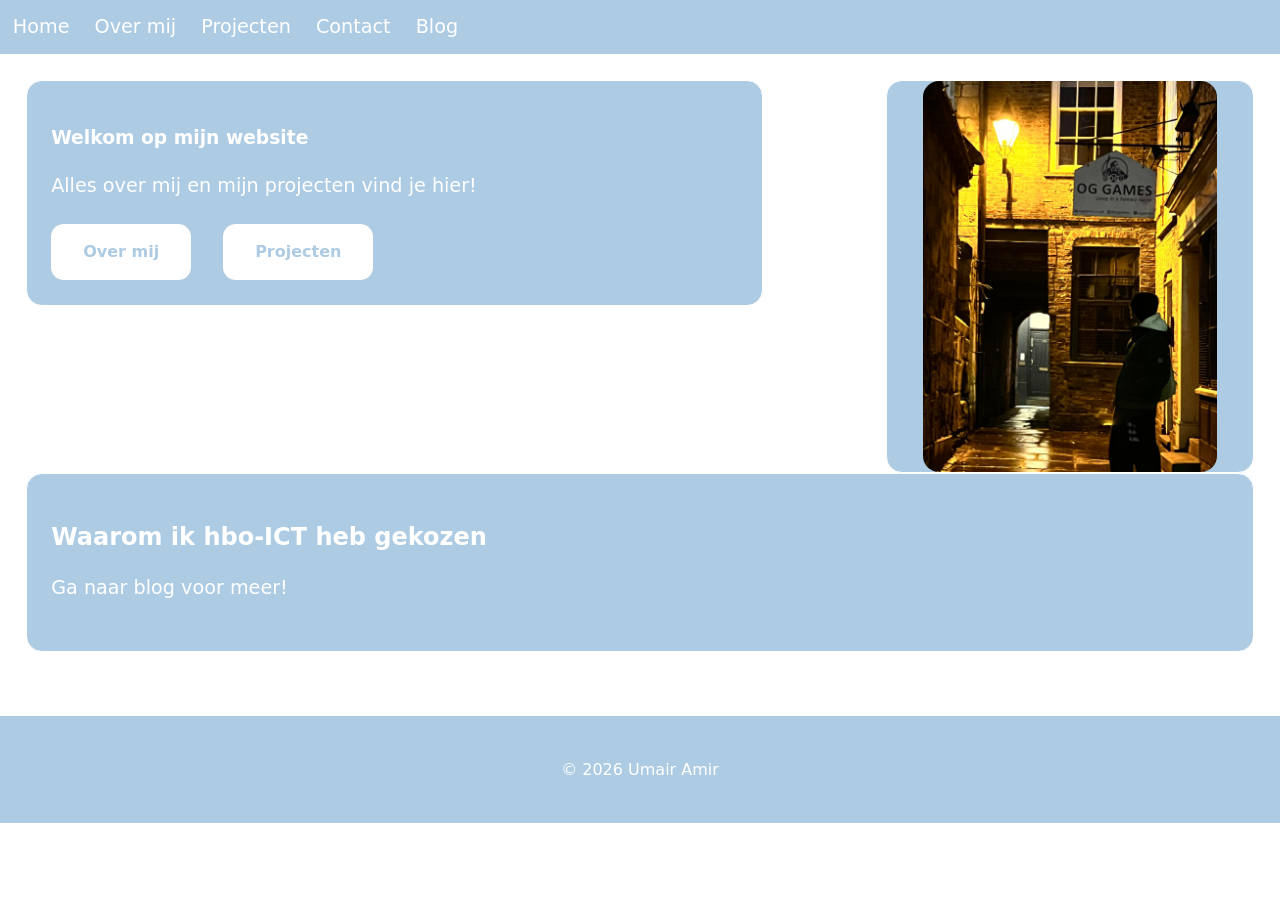
==== index.html @ 62145687 "datums" ====
<!DOCTYPE html>
<html lang="en">
<head>
    <link rel="stylesheet" href="style.css">
    <meta charset="UTF-8">
    <meta name="viewport" content="width=device-width, initial-scale=1.0">
    <title>Home</title>
</head>
<body>

    <nav class="navbar">
        <ul>
            <li><a href="index.html">Home</a></li>
            <li><a href="Over mij.html">Over mij</a></li>
            <li><a href="Projecten.html">Projecten</a></li>
            <li><a href="contact.html">Contact</a></li>
            <li><a href="blog.html">Blog</a></li>
        </ul>
    </nav>

    <main>

        <section class="top-flex">

            <section class="welkom-box">
                <h1>Welkom op mijn website</h1>
                <p>Alles over mij en mijn projecten vind je hier!</p>

                <section class="welkom-buttons">
                    <a href="Over mij.html" class="btn">Over mij</a>
                    <a href="Projecten.html" class="btn">Projecten</a>
                </section>
            </section>

            <aside class="foto-box">
                <img src="yorkpic.jpeg" alt="Foto van mij">
            </aside>

        </section>

<section class="blog-box" id="homeBlogBox" style="width: 100%;">

    <h2 id="homeBlogTitle">Waarom ik hbo‑ICT heb gekozen</h2>

    <p id="homeBlogText">
        Ga naar blog voor meer!
    </p>

</section>

<script>
    let currentHomeBlog = 1;

    const homeBlogTitle = document.getElementById("homeBlogTitle");
    const homeBlogText = document.getElementById("homeBlogText");

    function switchHomeBlog() {
        if (currentHomeBlog === 1) {
            currentHomeBlog = 2;

            homeBlogTitle.textContent = "Hoe ik projecten aanpak";
            homeBlogText.textContent =
                "Ga naar blog voor meer!";
        } else {
            currentHomeBlog = 1;

            homeBlogTitle.textContent = "Waarom ik hbo‑ICT heb gekozen";
            homeBlogText.textContent =
                "Ga naar blog voor meer!";
        }
    }

    setInterval(switchHomeBlog, 4000); //AI//
</script>
</main>
<footer>
    <p>© 2026 Umair Amir</p>
</footer>

</body>
</html>
---- style.css ----
* {
    box-sizing: border-box;
}

body {
    margin: 0;
    background-color: white;
    font-family: system-ui, sans-serif;
    color: #222;
    line-height: 1.5;
}

.navbar {
    width: 100%;
    background-color: rgb(173, 203, 227);
    padding: 1%;
}

.navbar ul {
    list-style: none;
    margin: 0;
    padding: 0;
    width: 100%;
    display: flex;
    gap: 2%;
    flex-wrap: wrap;
}

.navbar a {
    color: white;
    text-decoration: none;
    font-size: 1.2rem;
    font-weight: 500;
}

.navbar a:hover {
    color: #e6e6e6;
}

main {
    width: 100%;
    padding: 2%;
    display: flex;
    flex-direction: column;
    gap: 3%;
}

.top-flex {
    width: 100%;
    display: flex;
    gap: 5%;
    align-items: flex-start;
    justify-content: space-between;
    flex-wrap: wrap;
}

.welkom-box,
.content-box,
.projects-box,
.blog-box {
    width: 60%;
    background-color: rgb(173, 203, 227);
    border: 0.1rem solid #fff;
    border-radius: 1rem;
    padding: 2%;
}

.welkom-box h1,
.content-box h1,
.projects-box h1,
.blog-box h1,
.blog-box h2 {
    color: #fff;
    margin-bottom: 1rem;
}

.welkom-box p,
.content-box p,
.projects-box p,
.blog-box p {
    color: #fff;
    font-size: 1.2rem;
    margin-bottom: 1.5rem;
}

.welkom-buttons {
    margin-top: 1rem;
    display: flex;
    gap: 2rem;
}

.btn {
    background-color: white;
    color: rgb(173, 203, 227);
    padding: 1rem 2rem;
    border-radius: 0.8rem;
    text-decoration: none;
    font-weight: bold;
    transition: 0.2s;
}

.btn:hover {
    background-color: #eee;
}

.foto-box,
.overmij-foto-box {
    width: 30%;
    height: 40%;
    background-color: rgb(173, 203, 227);
    border-radius: 1rem;
    border: 0.1rem solid #fff;
    display: flex;
    justify-content: center;
    align-items: center;
}

.foto-box img,
.overmij-foto-box img {
    width: 80%;
    height: auto;
    border-radius: 1rem;
}


.blog-articles {
    display: flex;
    flex-direction: column;
    gap: 5%;
}

article.blog-preview {
    background-color: white;
    padding: 2%;
    border-radius: 1rem;
}

article.blog-preview h3 {
    margin: 0 0 1%;
    color: #222;
}

article.blog-preview p {
    margin: 0;
    color: #333;
}

.projects-list {
    display: flex;
    flex-direction: column;
    gap: 2%;
}

article.project-item {
    background-color: white;
    padding: 2%;
    border-radius: 1rem;
}

article.project-item h2 {
    margin: 0 0 1%;
    color: #222;
}

article.project-item p {
    margin: 0;
    color: #333;
}

footer {
    width: 100%;
    margin-top: 3%;
    padding: 2%;
    background-color: rgb(173, 203, 227);
    color: #fff;
    font-size: 1rem;
    text-align: center;
}

@media (max-width: 480px) {
    .top-flex {
        flex-direction: column;
        gap: 3%;
    }

    .welkom-box,
    .content-box,
    .projects-box,
    .blog-box {
        width: 100%;
    }

    .foto-box,
    .overmij-foto-box {
        width: 100%;
        height: auto;
    }

    .navbar ul {
        justify-content: center;
    }
}

@media (max-width: 1024px) {
    .welkom-box,
    .content-box,
    .projects-box,
    .blog-box {
        width: 90%;
    }

    .foto-box,
    .overmij-foto-box {
        width: 50%;
        height: auto;
    }
}
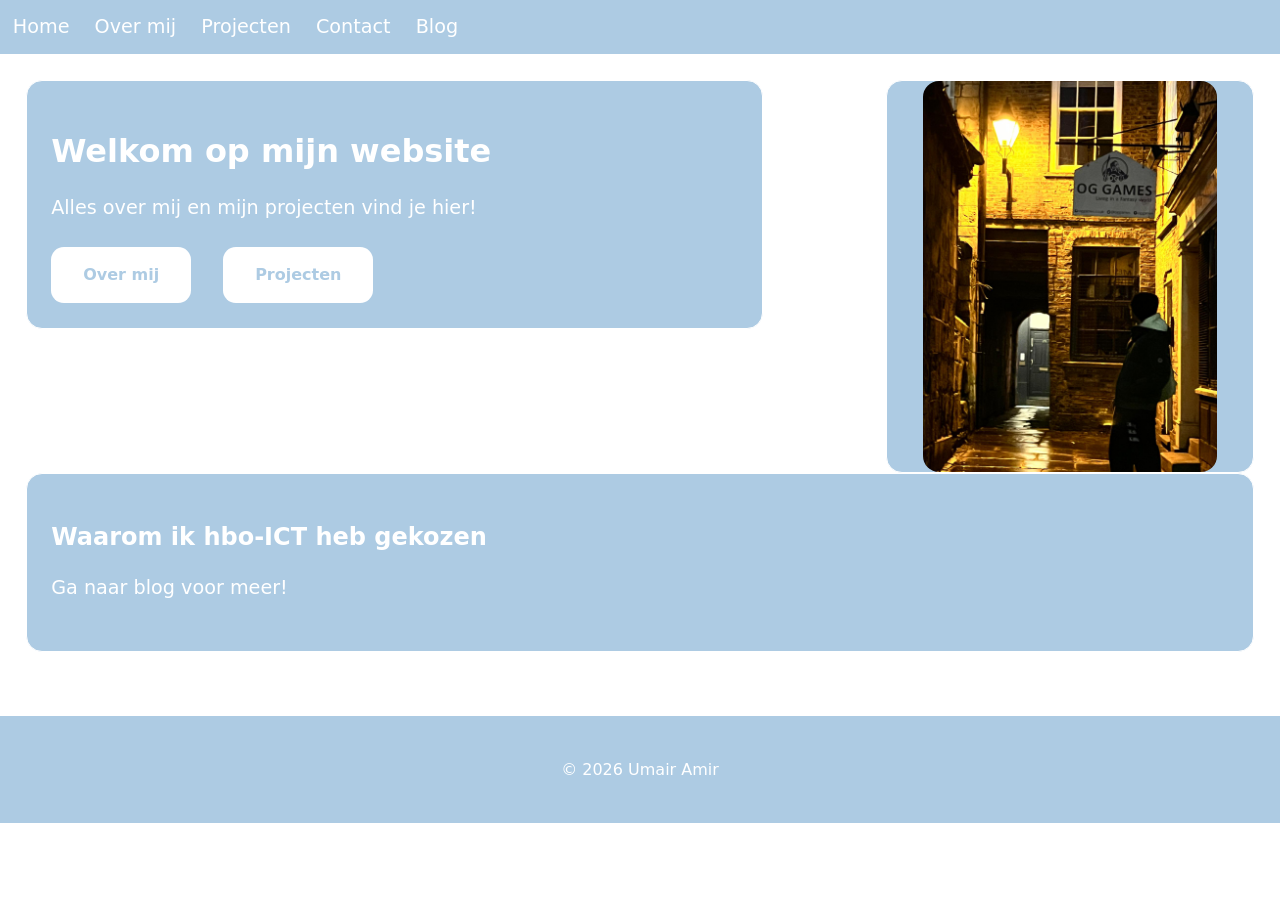
==== commit 9dfbc4e7: "feedback 1 verb deel 1" ====
--- a/index.html
+++ b/index.html
@@ -11,8 +11,8 @@
     <nav class="navbar">
         <ul>
             <li><a href="index.html">Home</a></li>
-            <li><a href="Over mij.html">Over mij</a></li>
-            <li><a href="Projecten.html">Projecten</a></li>
+            <li><a href="over-mij.html">Over mij</a></li>
+            <li><a href="projecten.html">Projecten</a></li>
             <li><a href="contact.html">Contact</a></li>
             <li><a href="blog.html">Blog</a></li>
         </ul>
@@ -20,23 +20,23 @@
 
     <main>
 
-        <section class="top-flex">
+        <div class="top-flex">
 
-            <section class="welkom-box">
+            <div class="welkom-box">
                 <h1>Welkom op mijn website</h1>
                 <p>Alles over mij en mijn projecten vind je hier!</p>
 
-                <section class="welkom-buttons">
+                <div class="welkom-buttons">
                     <a href="Over mij.html" class="btn">Over mij</a>
                     <a href="Projecten.html" class="btn">Projecten</a>
-                </section>
-            </section>
+                </div>
+            </div>
 
             <aside class="foto-box">
                 <img src="yorkpic.jpeg" alt="Foto van mij">
             </aside>
 
-        </section>
+        </div>
 
 <section class="blog-box" id="homeBlogBox" style="width: 100%;">
 
@@ -72,6 +72,7 @@
 
     setInterval(switchHomeBlog, 4000); //AI//
 </script>
+   <script src="js/api.js" defer></script>
 </main>
 <footer>
     <p>© 2026 Umair Amir</p>
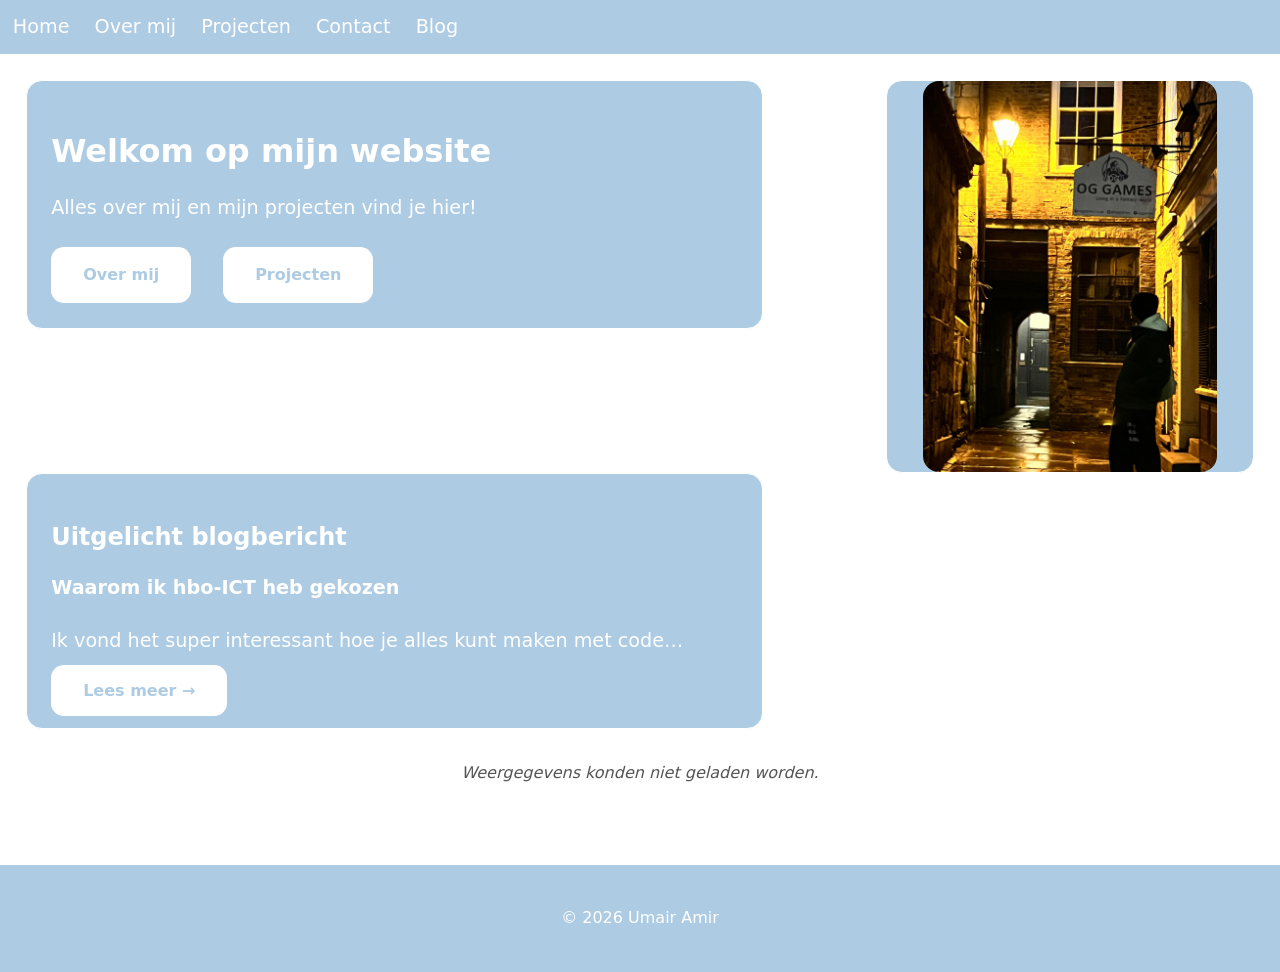
==== commit 2cb2af9c: "opdracht 2 API's Layout change etc" ====
--- a/index.html
+++ b/index.html
@@ -1,22 +1,24 @@
 <!DOCTYPE html>
-<html lang="en">
+<html lang="nl">
 <head>
-    <link rel="stylesheet" href="style.css">
     <meta charset="UTF-8">
     <meta name="viewport" content="width=device-width, initial-scale=1.0">
-    <title>Home</title>
+    <title>Home – Umair Amir</title>
+    <link rel="stylesheet" href="style.css">
 </head>
 <body>
 
-    <nav class="navbar">
-        <ul>
-            <li><a href="index.html">Home</a></li>
-            <li><a href="over-mij.html">Over mij</a></li>
-            <li><a href="projecten.html">Projecten</a></li>
-            <li><a href="contact.html">Contact</a></li>
-            <li><a href="blog.html">Blog</a></li>
-        </ul>
-    </nav>
+    <header>
+        <nav class="navbar" aria-label="Hoofdnavigatie">
+            <ul>
+                <li><a href="index.html" aria-current="page">Home</a></li>
+                <li><a href="over-mij.html">Over mij</a></li>
+                <li><a href="projecten.html">Projecten</a></li>
+                <li><a href="contact.html">Contact</a></li>
+                <li><a href="blog.html">Blog</a></li>
+            </ul>
+        </nav>
+    </header>
 
     <main>
 
@@ -27,56 +29,35 @@
                 <p>Alles over mij en mijn projecten vind je hier!</p>
 
                 <div class="welkom-buttons">
-                    <a href="Over mij.html" class="btn">Over mij</a>
-                    <a href="Projecten.html" class="btn">Projecten</a>
+                    <a href="over-mij.html" class="btn">Over mij</a>
+                    <a href="projecten.html" class="btn">Projecten</a>
                 </div>
             </div>
 
-            <aside class="foto-box">
+            <div class="foto-box">
                 <img src="yorkpic.jpeg" alt="Foto van mij">
-            </aside>
+            </div>
 
         </div>
 
-<section class="blog-box" id="homeBlogBox" style="width: 100%;">
+        <section class="blog-box" id="homeBlogBox">
+            <h2>Uitgelicht blogbericht</h2>
+            <p><strong>Waarom ik hbo-ICT heb gekozen</strong></p>
+            <p>Ik vond het super interessant hoe je alles kunt maken met code…</p>
+            <a href="blog.html" class="btn">Lees meer →</a>
+        </section>
 
-    <h2 id="homeBlogTitle">Waarom ik hbo‑ICT heb gekozen</h2>
-
-    <p id="homeBlogText">
-        Ga naar blog voor meer!
-    </p>
-
+    <section class="quote-line" aria-label="Weer in Den Haag">
+    <p id="weer-text">Weer laden…</p>
 </section>
 
-<script>
-    let currentHomeBlog = 1;
+    </main>
 
-    const homeBlogTitle = document.getElementById("homeBlogTitle");
-    const homeBlogText = document.getElementById("homeBlogText");
+    <footer>
+        <p>© 2026 Umair Amir</p>
+    </footer>
 
-    function switchHomeBlog() {
-        if (currentHomeBlog === 1) {
-            currentHomeBlog = 2;
-
-            homeBlogTitle.textContent = "Hoe ik projecten aanpak";
-            homeBlogText.textContent =
-                "Ga naar blog voor meer!";
-        } else {
-            currentHomeBlog = 1;
-
-            homeBlogTitle.textContent = "Waarom ik hbo‑ICT heb gekozen";
-            homeBlogText.textContent =
-                "Ga naar blog voor meer!";
-        }
-    }
-
-    setInterval(switchHomeBlog, 4000); //AI//
-</script>
-   <script src="js/api.js" defer></script>
-</main>
-<footer>
-    <p>© 2026 Umair Amir</p>
-</footer>
+    <script src="doc.js/api.js" defer></script>
 
 </body>
-</html>
+</html>
--- a/style.css
+++ b/style.css
@@ -152,19 +152,41 @@
 }
 
 article.project-item {
-    background-color: white;
-    padding: 2%;
-    border-radius: 1rem;
+    background-color: rgb(173, 203, 227);
+    border: 0.5rem solid #fff;
+    border-radius: 2rem;
+    padding: 2%;
+    display: flex;
+    gap: 1.5rem;
+    align-items: flex-start;
+    flex-wrap: wrap;
 }
 
 article.project-item h2 {
-    margin: 0 0 1%;
-    color: #222;
+    margin: 0 0 1rem;
+    color: #fff;
+    font-size: 1.5rem;
+    flex-basis: 100%;
 }
 
 article.project-item p {
-    margin: 0;
-    color: #333;
+    margin: 0 0 0.8rem;
+    color: #fff;
+    font-size: 1.2rem;
+}
+
+.project-afbeelding {
+    width: 100%;
+    max-width: 70%;
+    max-height: 40vh;
+    height: auto;
+    border-radius: .8rem;
+    object-fit: contain;
+    flex-shrink: 0;
+}
+.project-afbeelding-wrapper {
+    flex: 0 0 35%;
+    max-width: 35%;
 }
 
 footer {
@@ -215,3 +237,108 @@
         height: auto;
     }
 }
+
+/* ============================================
+   Formulier (buiten de media query!)
+   ============================================ */
+
+form.content-box {
+    display: flex;
+    flex-direction: column;
+    gap: 0.5rem;
+}
+
+/* Kop van het formulier: wit, net als "Contact" */
+form.content-box h2 {
+    color: #fff;
+    font-size: 1.6rem;
+    font-weight: 700;
+    margin: 0 0 1rem;
+}
+
+/* Labels: wit, net als de andere paragrafen */
+form.content-box label {
+    color: #fff;
+    font-size: 1.2rem;
+    font-weight: 500;
+    margin-top: 0.5rem;
+    font-family: inherit;
+}
+
+/* Invoervelden */
+form.content-box input,
+form.content-box textarea {
+    padding: 0.8rem;
+    border-radius: 0.6rem;
+    border: 1px solid #fff;
+    font-size: 1.1rem;
+    font-family: inherit;
+    width: 100%;
+    background-color: #fff;
+    color: #222;
+}
+
+form.content-box textarea {
+    min-height: 130px;
+    resize: vertical;
+}
+
+/* Ongeldige velden */
+form.content-box input[aria-invalid="true"],
+form.content-box textarea[aria-invalid="true"] {
+    border: 2px solid #b00020;
+    background-color: #fff5f5;
+}
+
+/* Foutmelding per veld: wit, valt op op het blauwe vlak */
+form.content-box span[role="alert"] {
+    color: #fff;
+    font-size: 1rem;
+    font-weight: 600;
+    min-height: 1.2em;
+}
+
+/* Bevestiging / status */
+#form-status {
+    margin-top: 1rem;
+    font-weight: bold;
+    color: #fff;
+    font-size: 1.1rem;
+}
+
+/* Verzendknop: precies zoals de LinkedIn/E-mail-knop */
+form.content-box button.btn {
+    display: inline-block;
+    background-color: white;
+    color: rgb(173, 203, 227);
+    padding: 1rem 2rem;
+    border-radius: 0.8rem;
+    border: none;
+    text-decoration: none;
+    font-weight: bold;
+    font-size: 1.2rem;
+    font-family: inherit;
+    cursor: pointer;
+    transition: 0.2s;
+    align-self: flex-start;
+    margin-top: 1rem;
+}
+
+form.content-box button.btn:hover {
+    background-color: #eee;
+}
+
+.quote-line {
+    max-width: 800px;
+    margin: 2rem auto 1rem;
+    padding: 0 1rem;
+    text-align: center;
+}
+
+.quote-line p {
+    color: #555;
+    font-size: 1rem;
+    font-style: italic;
+    line-height: 1.5;
+    margin: 0;
+}
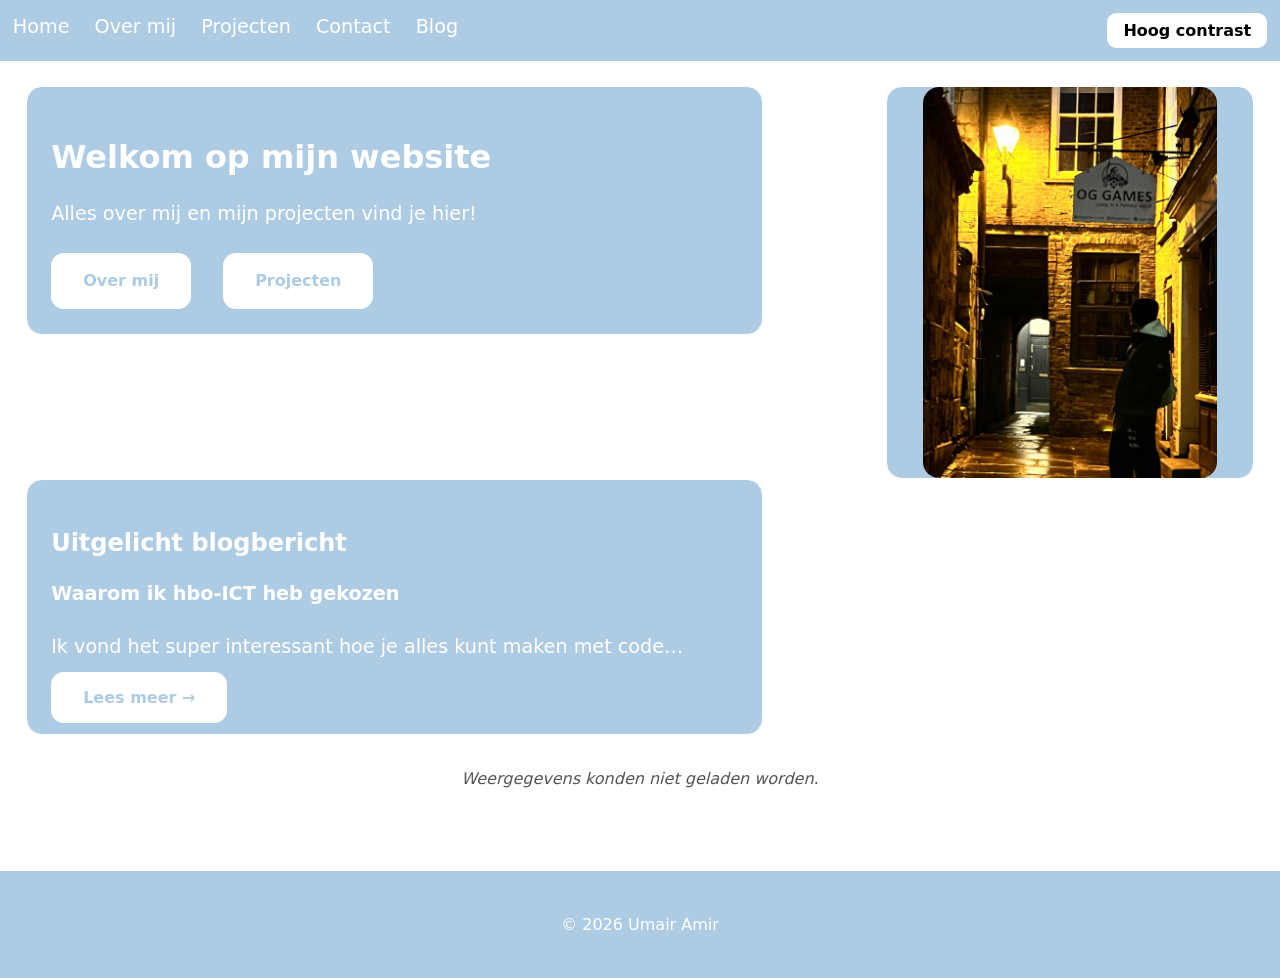
==== commit b5e52590: "colour blind mode!!!" ====
--- a/index.html
+++ b/index.html
@@ -9,15 +9,16 @@
 <body>
 
     <header>
-        <nav class="navbar" aria-label="Hoofdnavigatie">
-            <ul>
-                <li><a href="index.html" aria-current="page">Home</a></li>
-                <li><a href="over-mij.html">Over mij</a></li>
-                <li><a href="projecten.html">Projecten</a></li>
-                <li><a href="contact.html">Contact</a></li>
-                <li><a href="blog.html">Blog</a></li>
-            </ul>
-        </nav>
+       <nav class="navbar" aria-label="Hoofdnavigatie">
+    <ul>
+        <li><a href="index.html">Home</a></li>
+        <li><a href="over-mij.html">Over mij</a></li>
+        <li><a href="projecten.html">Projecten</a></li>
+        <li><a href="contact.html">Contact</a></li>
+        <li><a href="blog.html">Blog</a></li>
+        <li><button id="contrast-toggle" type="button" aria-pressed="false">Hoog contrast</button></li>
+    </ul>
+</nav>
     </header>
 
     <main>
@@ -56,8 +57,7 @@
     <footer>
         <p>© 2026 Umair Amir</p>
     </footer>
-
+    <script src="doc.js/contrast.js" defer></script>
     <script src="doc.js/api.js" defer></script>
-
 </body>
 </html>
--- a/style.css
+++ b/style.css
@@ -341,4 +341,77 @@
     font-style: italic;
     line-height: 1.5;
     margin: 0;
-}+}
+
+#contrast-toggle {
+    background-color: white;
+    color: black;
+    border: none;
+    padding: 0.5rem 1rem;
+    border-radius: 0.6rem;
+    font-weight: bold;
+    font-size: 1rem;
+    font-family: inherit;
+    cursor: pointer;
+    transition: 0.2s;
+}
+.navbar ul li:last-child {
+    margin-left: auto;
+}
+
+#contrast-toggle:hover {
+    background-color: #eee;
+}
+
+/* colourblind mode */
+body.hoog-contrast {
+    background-color: #000;
+    color: #fff;
+}
+
+body.hoog-contrast .navbar,
+body.hoog-contrast .welkom-box,
+body.hoog-contrast .content-box,
+body.hoog-contrast .projects-box,
+body.hoog-contrast .blog-box,
+body.hoog-contrast .foto-box,
+body.hoog-contrast .overmij-foto-box,
+body.hoog-contrast article.project-item,
+body.hoog-contrast footer {
+    background-color: #000;
+    border: 2px solid #fff;
+}
+
+body.hoog-contrast h1,
+body.hoog-contrast h2,
+body.hoog-contrast h3,
+body.hoog-contrast p,
+body.hoog-contrast label,
+body.hoog-contrast a,
+body.hoog-contrast .quote-line p {
+    color: #fff;
+}
+
+body.hoog-contrast .btn,
+body.hoog-contrast button.btn,
+body.hoog-contrast #contrast-toggle {
+    background-color: #fff;
+    color: #000;
+    border: 2px solid #fff;
+}
+
+body.hoog-contrast input,
+body.hoog-contrast textarea,
+body.hoog-contrast select {
+    background-color: #000;
+    color: #fff;
+    border: 2px solid #fff;
+}
+
+body.hoog-contrast .project-afbeelding {
+    border: 2px solid #fff;
+}
+
+body.hoog-contrast span[role="alert"] {
+    color: #ff6b6b;
+}
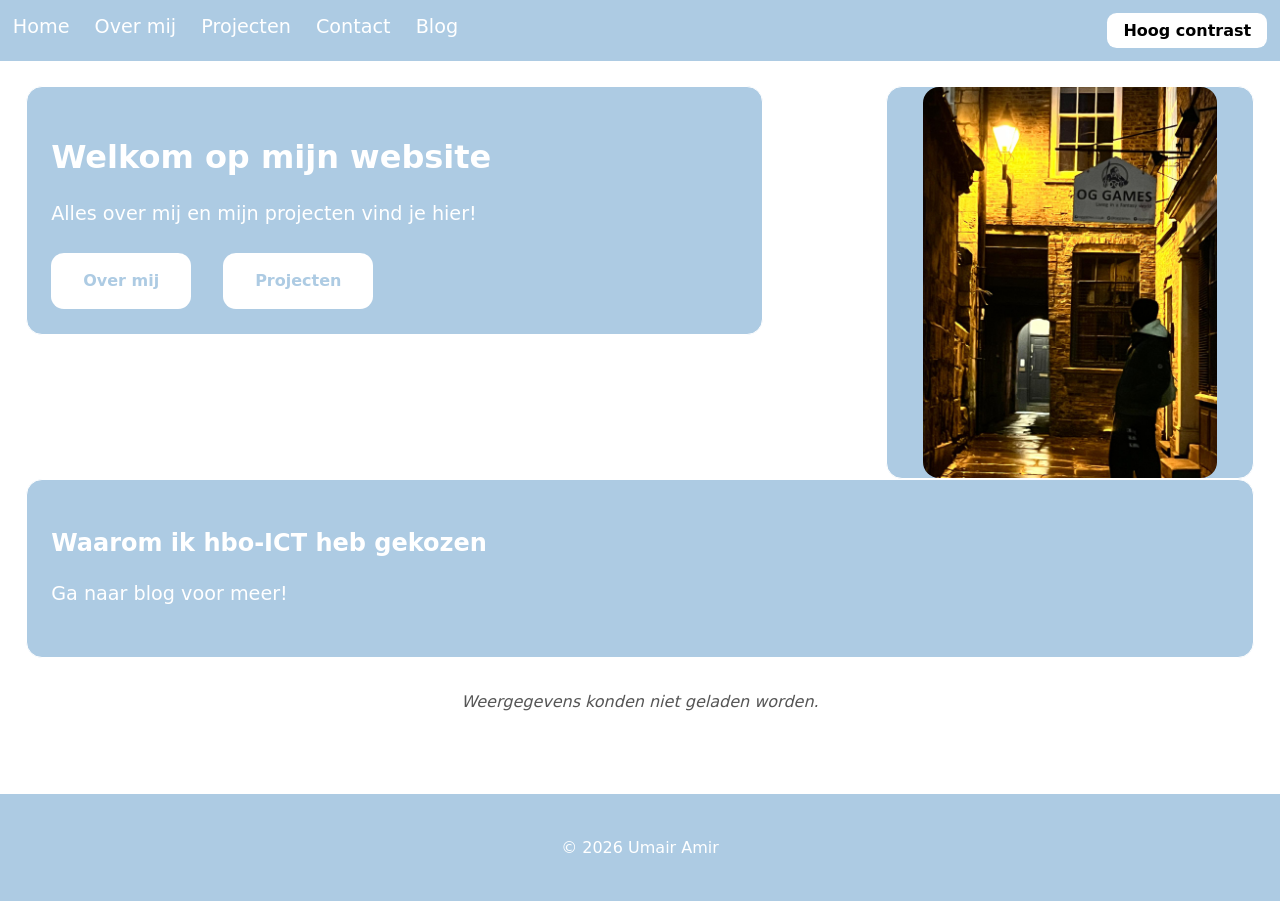
==== commit 6d3b7f51: "blog rotatie" ====
--- a/index.html
+++ b/index.html
@@ -41,12 +41,10 @@
 
         </div>
 
-        <section class="blog-box" id="homeBlogBox">
-            <h2>Uitgelicht blogbericht</h2>
-            <p><strong>Waarom ik hbo-ICT heb gekozen</strong></p>
-            <p>Ik vond het super interessant hoe je alles kunt maken met code…</p>
-            <a href="blog.html" class="btn">Lees meer →</a>
-        </section>
+    <section class="blog-box" id="homeBlogBox" style="width: 100%;">
+    <h2 id="homeBlogTitle">Waarom ik hbo-ICT heb gekozen</h2>
+    <p id="homeBlogText">Ga naar blog voor meer!</p>
+</section>
 
     <section class="quote-line" aria-label="Weer in Den Haag">
     <p id="weer-text">Weer laden…</p>
@@ -59,5 +57,23 @@
     </footer>
     <script src="doc.js/contrast.js" defer></script>
     <script src="doc.js/api.js" defer></script>
+    <script>
+    let currentHomeBlog = 1;
+
+    const homeBlogTitle = document.getElementById("homeBlogTitle");
+    const homeBlogText = document.getElementById("homeBlogText");
+    function switchHomeBlog() {
+        if (currentHomeBlog === 1) {
+            currentHomeBlog = 2;
+            homeBlogTitle.textContent = "Hoe ik projecten aanpak";
+            homeBlogText.textContent = "Ga naar blog voor meer!";
+        } else {
+            currentHomeBlog = 1;
+            homeBlogTitle.textContent = "Waarom ik hbo-ICT heb gekozen";
+            homeBlogText.textContent = "Ga naar blog voor meer!";
+        }
+    }
+    setInterval(switchHomeBlog, 4000); //ai
+</script>
 </body>
 </html>
--- a/style.css
+++ b/style.css
@@ -151,6 +151,32 @@
     gap: 2%;
 }
 
+/* Projectfilter: zelfde font als de rest */
+.project-filter {
+    margin-top: 1rem;
+    display: flex;
+    align-items: center;
+    gap: 1rem;
+    flex-wrap: wrap;
+}
+
+.project-filter label {
+    color: #fff;
+    font-size: 1.2rem;
+    font-weight: 500;
+    font-family: inherit;
+}
+
+.project-filter select {
+    padding: 0.5rem 1rem;
+    border-radius: 0.6rem;
+    border: 2px solid white;
+    background-color: white;
+    color: #222;
+    font-size: 1.1rem;
+    font-family: inherit;
+    cursor: pointer;
+}
 article.project-item {
     background-color: rgb(173, 203, 227);
     border: 0.5rem solid #fff;
@@ -238,9 +264,6 @@
     }
 }
 
-/* ============================================
-   Formulier (buiten de media query!)
-   ============================================ */
 
 form.content-box {
     display: flex;
@@ -248,7 +271,6 @@
     gap: 0.5rem;
 }
 
-/* Kop van het formulier: wit, net als "Contact" */
 form.content-box h2 {
     color: #fff;
     font-size: 1.6rem;
@@ -256,7 +278,6 @@
     margin: 0 0 1rem;
 }
 
-/* Labels: wit, net als de andere paragrafen */
 form.content-box label {
     color: #fff;
     font-size: 1.2rem;
@@ -265,7 +286,6 @@
     font-family: inherit;
 }
 
-/* Invoervelden */
 form.content-box input,
 form.content-box textarea {
     padding: 0.8rem;
@@ -283,14 +303,12 @@
     resize: vertical;
 }
 
-/* Ongeldige velden */
 form.content-box input[aria-invalid="true"],
 form.content-box textarea[aria-invalid="true"] {
     border: 2px solid #b00020;
     background-color: #fff5f5;
 }
 
-/* Foutmelding per veld: wit, valt op op het blauwe vlak */
 form.content-box span[role="alert"] {
     color: #fff;
     font-size: 1rem;
@@ -298,7 +316,6 @@
     min-height: 1.2em;
 }
 
-/* Bevestiging / status */
 #form-status {
     margin-top: 1rem;
     font-weight: bold;
@@ -306,7 +323,6 @@
     font-size: 1.1rem;
 }
 
-/* Verzendknop: precies zoals de LinkedIn/E-mail-knop */
 form.content-box button.btn {
     display: inline-block;
     background-color: white;
